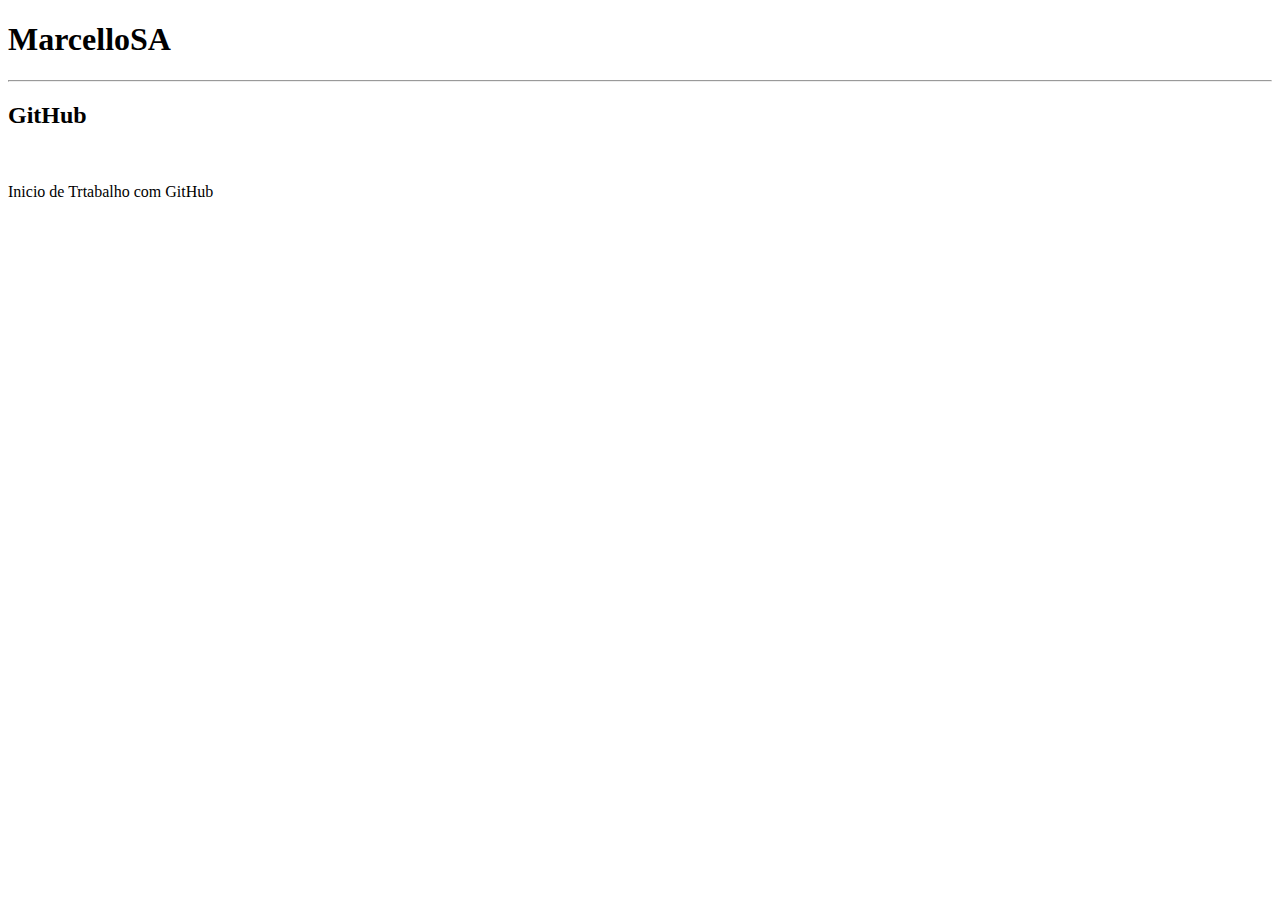
==== index.html @ 15915a7f "Add do index(html)" ====
<!DOCTYPE html>
<html lang="pt-br">
<head>
    <meta charset="UTF-8">
    <meta http-equiv="X-UA-Compatible" content="IE=edge">
    <meta name="viewport" content="width=device-width, initial-scale=1.0">
    <title>Meu Trabalho</title>
</head>
<body>
    <h1>MarcelloSA</h1>
    <hr>
    <h2>GitHub</h2>
    <br>
    <p>Inicio de Trtabalho com GitHub</p>
    
</body>
</html>
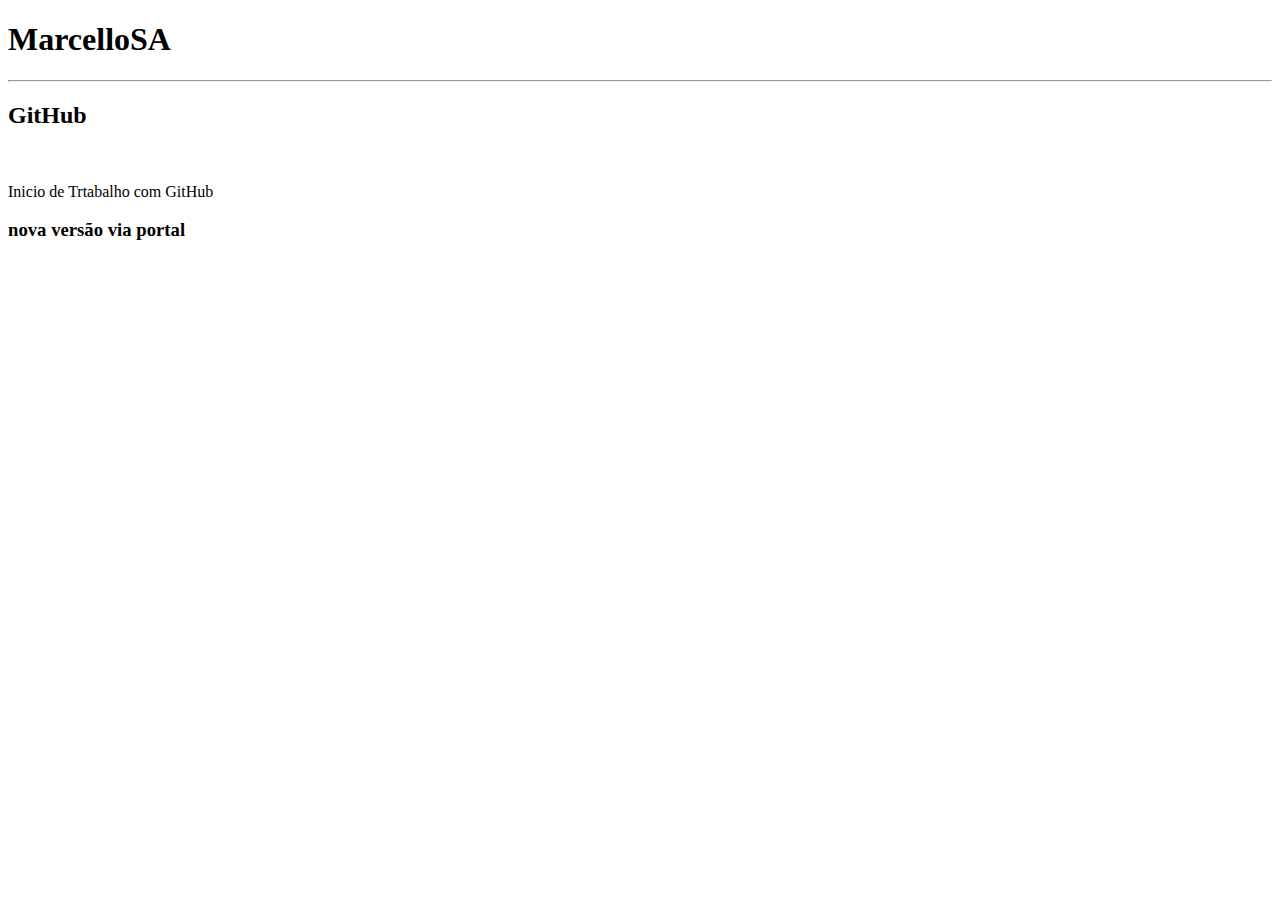
==== commit d4365029: "Alterado via portal" ====
--- a/index.html
+++ b/index.html
@@ -12,6 +12,8 @@
     <h2>GitHub</h2>
     <br>
     <p>Inicio de Trtabalho com GitHub</p>
+    <h3>nova versão via portal</h3>
+  
     
 </body>
-</html>+</html>
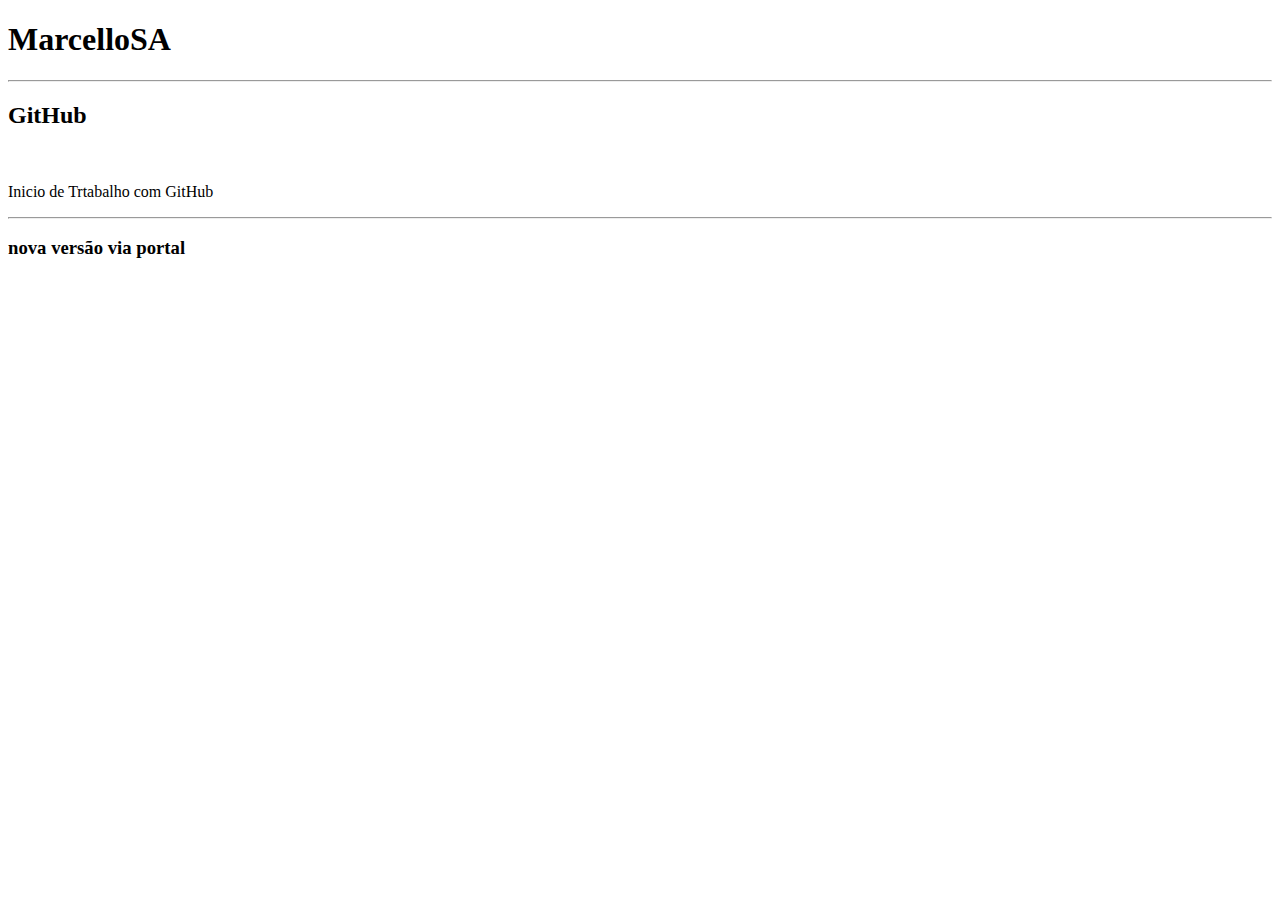
==== commit 1f161ed5: "Update index.html" ====
--- a/index.html
+++ b/index.html
@@ -12,6 +12,7 @@
     <h2>GitHub</h2>
     <br>
     <p>Inicio de Trtabalho com GitHub</p>
+    <hr>
     <h3>nova versão via portal</h3>
   
     
